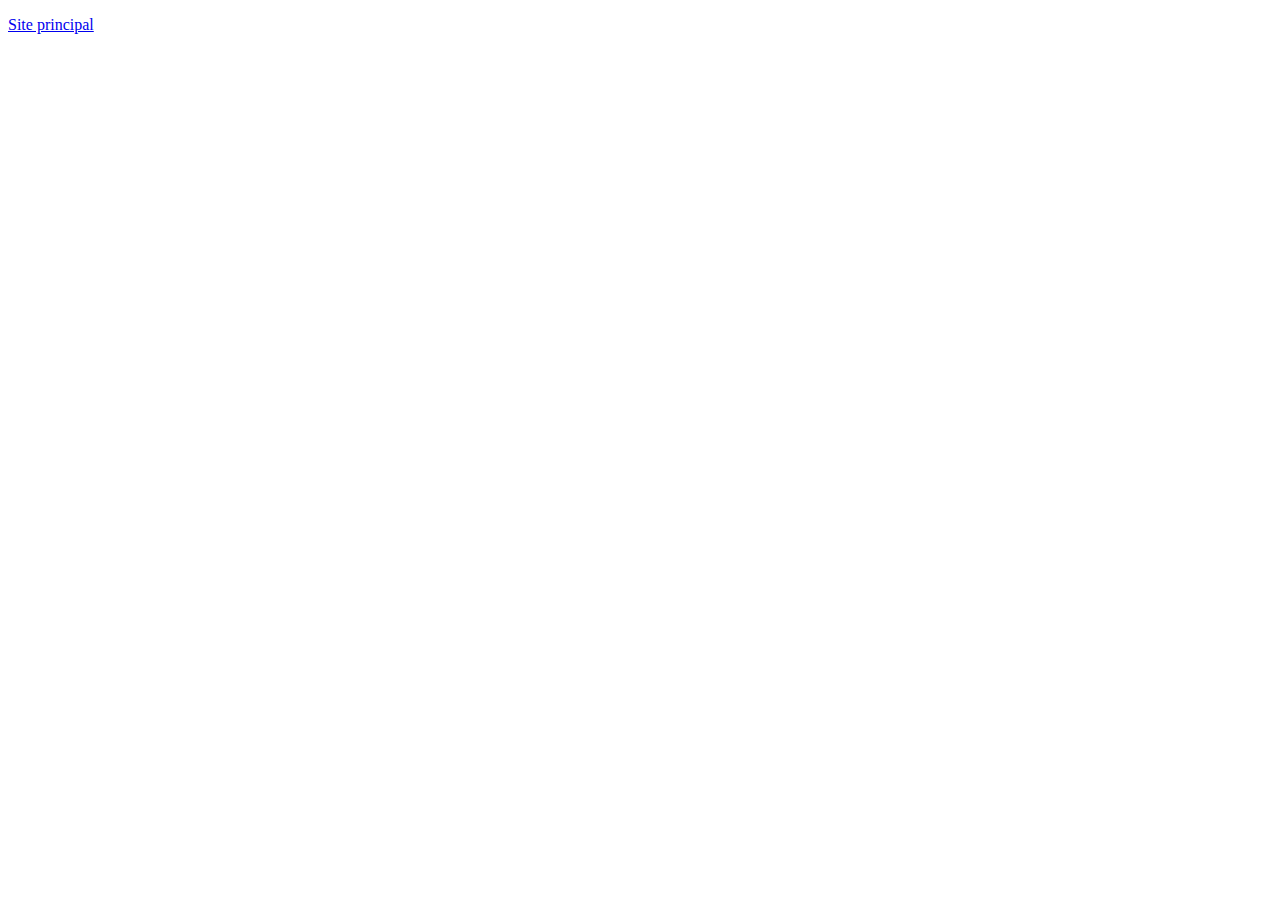
==== index.html @ 18a56e60 "ajout index" ====
<!DOCTYPE html>
<html>
	<head>
		<meta charset="utf-8" />
		<meta name="author" content="Sevivon" />
		<meta name="description" content="Site de Sevivon pour le développement d'applications" />
		<title>Sevivon - Développement d'applications</title>
	</head>
	<body>
		<p><a href="http://sevivon.net">Site principal</a></p>
	</body>
</html>
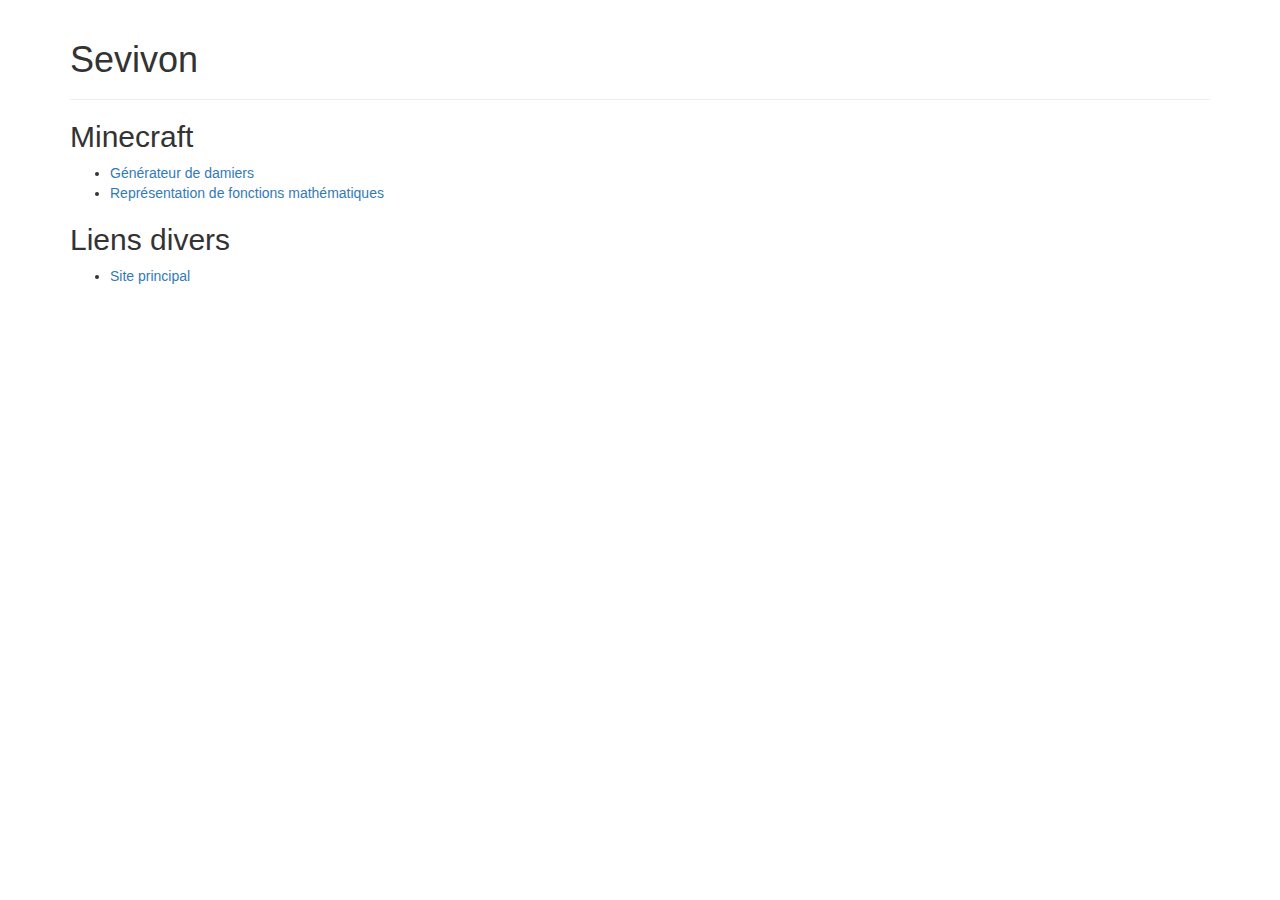
==== commit c39e030d: "mise à jour index et readme" ====
--- a/index.html
+++ b/index.html
@@ -4,9 +4,27 @@
 		<meta charset="utf-8" />
 		<meta name="author" content="Sevivon" />
 		<meta name="description" content="Site de Sevivon pour le développement d'applications" />
+		<link rel="stylesheet" href="./lib/bootstrap/css/bootstrap.min.css" type="text/css" />
 		<title>Sevivon - Développement d'applications</title>
 	</head>
 	<body>
-		<p><a href="http://sevivon.net">Site principal</a></p>
+		<div class="container">
+			<header class="page-header">
+				<h1>Sevivon</h1>
+			</header>
+			<section>
+				<h2>Minecraft</h2>
+				<ul>
+					<li><a href="./minecraft/damier.html">Générateur de damiers</a></li>
+					<li><a href="./minecraft/trace.html">Représentation de fonctions mathématiques</a></li>
+				</ul>
+			</section>
+			<section>
+				<h2>Liens divers</h2>
+				<ul>
+					<li><a href="http://sevivon.net">Site principal</a></li>
+				</ul>
+			</section>
+		</div>
 	</body>
 </html>